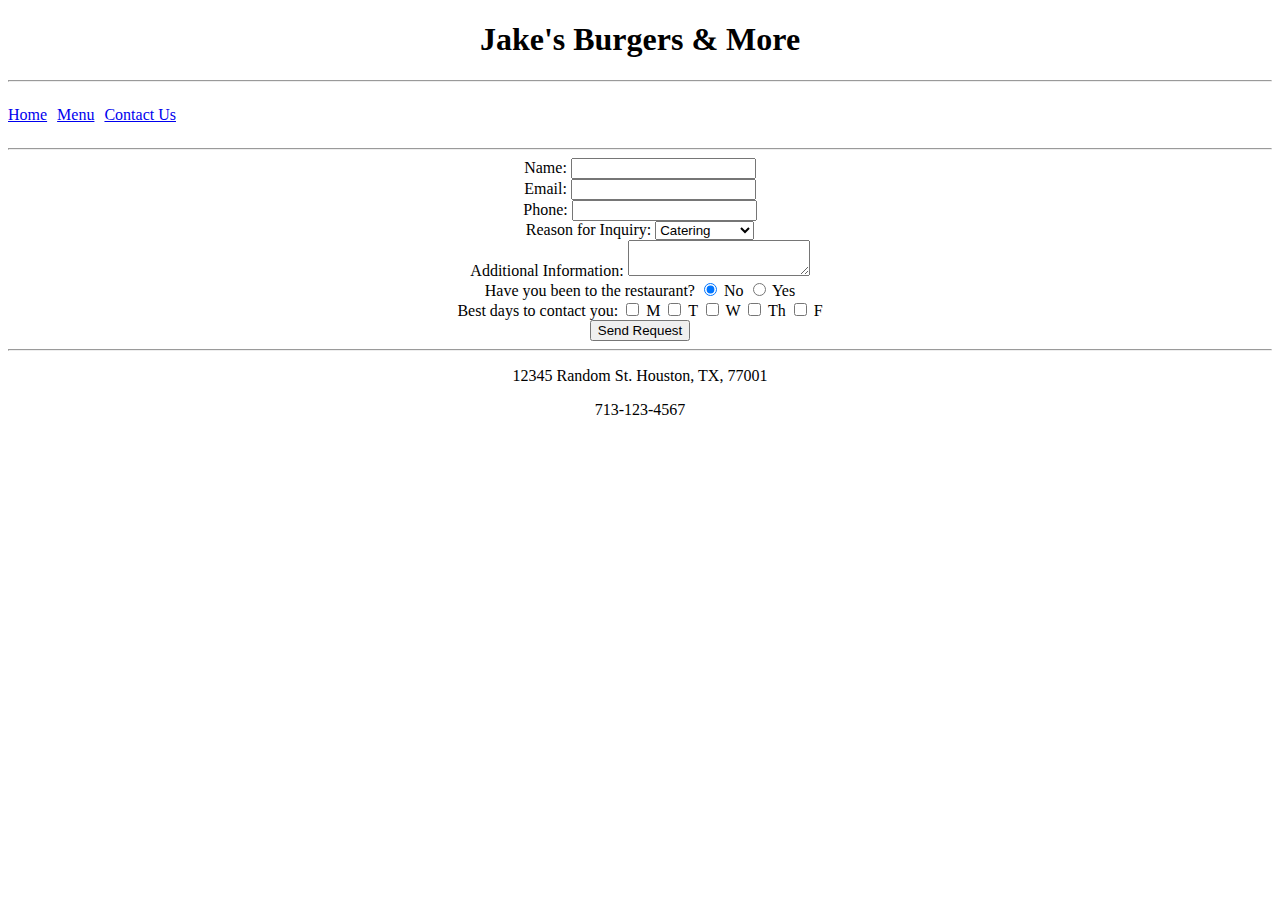
==== contact.html @ dbf33afd "new repo for restaurant site" ====
<!DOCTYPE html>
<html lang="en">
  <head>
    <title>Contact Us</title>
  </head>
  <body>
    <header>
      <h1 style="text-align: center">Jake's Burgers & More</h1>
    </header>

    <hr />

    <nav style="display: flex">
      <p style="padding-right: 10px"><a href="index.html">Home</a></p>
      <p style="padding-right: 10px"><a href="menu.html">Menu</a></p>
      <p style="padding-right: 10px"><a href="contact.html">Contact Us</a></p>
    </nav>

    <hr />

    <form style="text-align: center;" action="submit.html" method="POST">

        <label for="name">Name:</label>
        <input type="text" name="name" id="name"><br>

        <label for="lastName">Email:</label>
        <input type="text" name="email" id="email"><br>

        <label for="phone">Phone:</label>
        <input type="text" name="phone" id="phone"><br>

        <label for="">Reason for Inquiry:</label>
        <select name="" id="">
            <option value="catering" selected>Catering</option>
            <option value="privateParty">Private Party</option>
            <option value="feedback">Feedback</option>
            <option value="other">Other</option>
        </select><br>

        <label for="information">Additional Information:</label>
        <textarea name="information" id="information"></textarea><br>

            <label for="">Have you been to the restaurant?</label>
            <input type="radio" name="questionnaire" id="choice2" value="no" checked>
            <label for="choice2">No</label>
            <input type="radio" name="questionnaire" id="choice1" value="yes">
            <label for="choice1">Yes</label><br>

            <span>Best days to contact you:</span>
            <input type="checkbox" name="monday" id="day">
            <label for="monday">M</label>
            <input type="checkbox" name="tuesday" id="day">
            <label for="tuesday">T</label>
            <input type="checkbox" name="wednesday" id="day">
            <label for="wednesday">W</label>
            <input type="checkbox" name="thursday" id="day">
            <label for="thursday">Th</label>
            <input type="checkbox" name="friday" id="day">
            <label for="friday">F</label><br>
            
            <input type="submit" value="Send Request">
        
    </form>
    

    <footer>
        <hr>
        <p style="text-align: center;">12345 Random St. Houston, TX, 77001</p>
        <p style="text-align: center;">713-123-4567</p>
    </footer>
  </body>
</html>
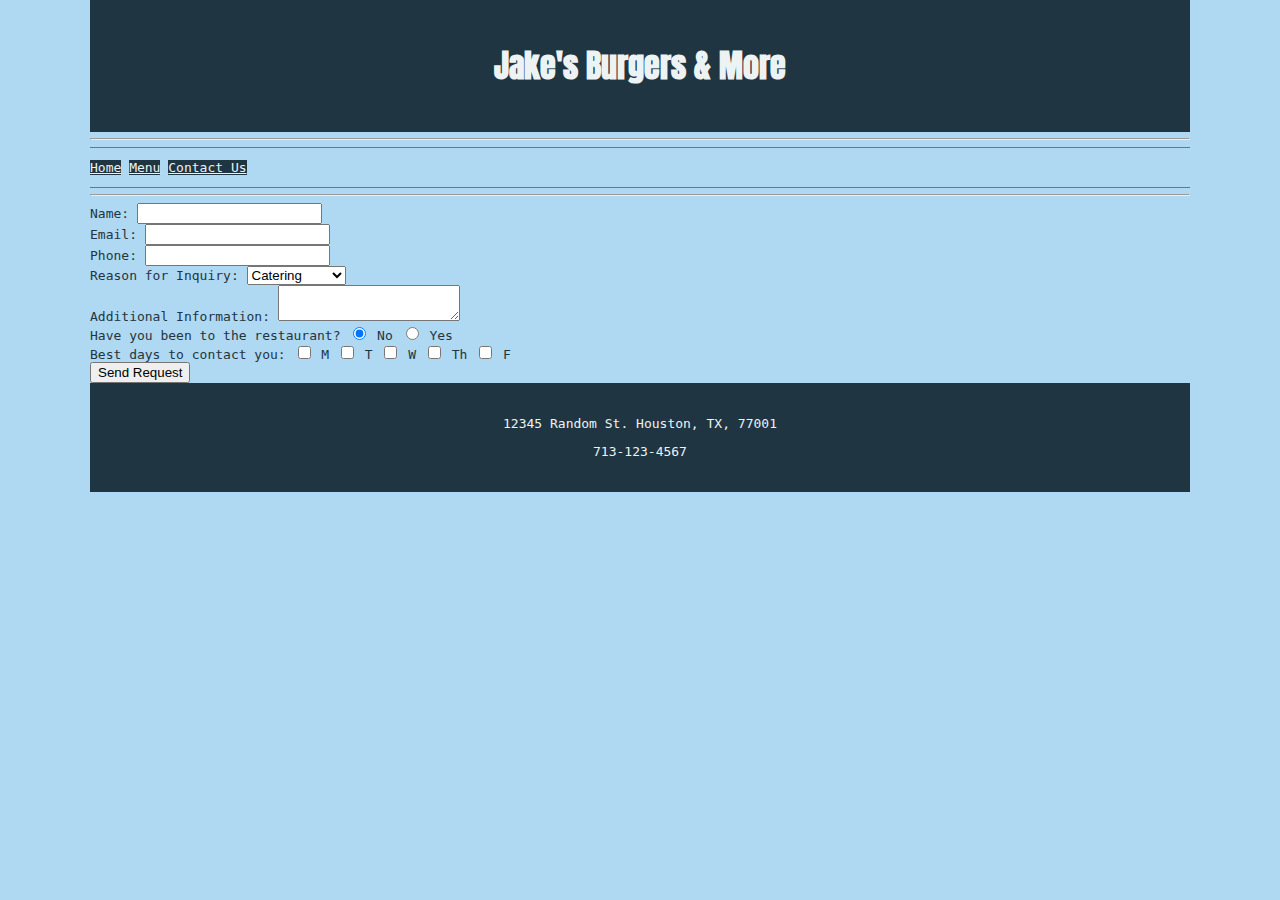
==== commit 1cf56318: "added styles to site" ====
--- a/contact.html
+++ b/contact.html
@@ -2,23 +2,30 @@
 <html lang="en">
   <head>
     <title>Contact Us</title>
+    <link
+      rel="stylesheet"
+      href="https://stackpath.bootstrapcdn.com/bootstrap/4.1.3/css/bootstrap.min.css"
+      integrity="sha384-MCw98/SFnGE8fJT3GXwEOngsV7Zt27NXFoaoApmYm81iuXoPkFOJwJ8ERdknLPMO"
+      crossorigin="anonymous"
+    />
+    <link rel="stylesheet" href="styles/restaurantStyles.css">
   </head>
   <body>
     <header>
-      <h1 style="text-align: center">Jake's Burgers & More</h1>
+      <h1>Jake's Burgers & More</h1>
     </header>
 
     <hr />
 
-    <nav style="display: flex">
-      <p style="padding-right: 10px"><a href="index.html">Home</a></p>
-      <p style="padding-right: 10px"><a href="menu.html">Menu</a></p>
-      <p style="padding-right: 10px"><a href="contact.html">Contact Us</a></p>
+    <nav>
+      <a class="btn badge-pill" href="index.html">Home</a>
+      <a class="btn badge-pill" href="menu.html">Menu</a>
+      <a class="btn badge-pill" href="contact.html">Contact Us</a>
     </nav>
 
     <hr />
 
-    <form style="text-align: center;" action="submit.html" method="POST">
+    <form action="submit.html" method="POST">
 
         <label for="name">Name:</label>
         <input type="text" name="name" id="name"><br>
@@ -64,9 +71,26 @@
     
 
     <footer>
-        <hr>
-        <p style="text-align: center;">12345 Random St. Houston, TX, 77001</p>
-        <p style="text-align: center;">713-123-4567</p>
+        <p>12345 Random St. Houston, TX, 77001</p>
+        <p>713-123-4567</p>
     </footer>
+
+
+
+    <script
+      src="https://code.jquery.com/jquery-3.3.1.slim.min.js"
+      integrity="sha384-q8i/X+965DzO0rT7abK41JStQIAqVgRVzpbzo5smXKp4YfRvH+8abtTE1Pi6jizo"
+      crossorigin="anonymous"
+    ></script>
+    <script
+      src="https://cdnjs.cloudflare.com/ajax/libs/popper.js/1.14.3/umd/popper.min.js"
+      integrity="sha384-ZMP7rVo3mIykV+2+9J3UJ46jBk0WLaUAdn689aCwoqbBJiSnjAK/l8WvCWPIPm49"
+      crossorigin="anonymous"
+    ></script>
+    <script
+      src="https://stackpath.bootstrapcdn.com/bootstrap/4.1.3/js/bootstrap.min.js"
+      integrity="sha384-ChfqqxuZUCnJSK3+MXmPNIyE6ZbWh2IMqE241rYiqJxyMiZ6OW/JmZQ5stwEULTy"
+      crossorigin="anonymous"
+    ></script>
   </body>
 </html>
--- a/styles/restaurantStyles.css
+++ b/styles/restaurantStyles.css
@@ -0,0 +1,55 @@
+@import url("https://fonts.googleapis.com/css2?family=Anton&family=Shadows+Into+Light&display=swap");
+
+body {
+  background-color: #afd8f2;
+  color: #1f3541;
+  font-family: monospace;
+  max-width: 1100px;
+  margin: 0 auto;
+}
+
+h1,
+h2,
+th {
+  font-family: "Anton", serif;
+  text-align: center;
+}
+
+header,
+footer {
+  background-color: #1f3541;
+  color: #edf2f3;
+  text-align: center;
+  padding: 20px;
+}
+
+nav {
+  border-top: thin #5b7d87 solid;
+  border-bottom: thin #5b7d87 solid;
+  padding-top: 12px;
+  padding-bottom: 12px;
+}
+nav .btn {
+  background-color: #1f3541;
+  color: #edf2f3;
+}
+nav .btn:hover {
+  font-weight: bold;
+}
+
+a {
+  color: #edf2f3;
+  text-decoration: underline;
+}
+
+a:visited {
+  color: #5289b5;
+}
+
+a:hover {
+  font-weight: bold;
+}
+
+a:active {
+  text-decoration: none;
+}
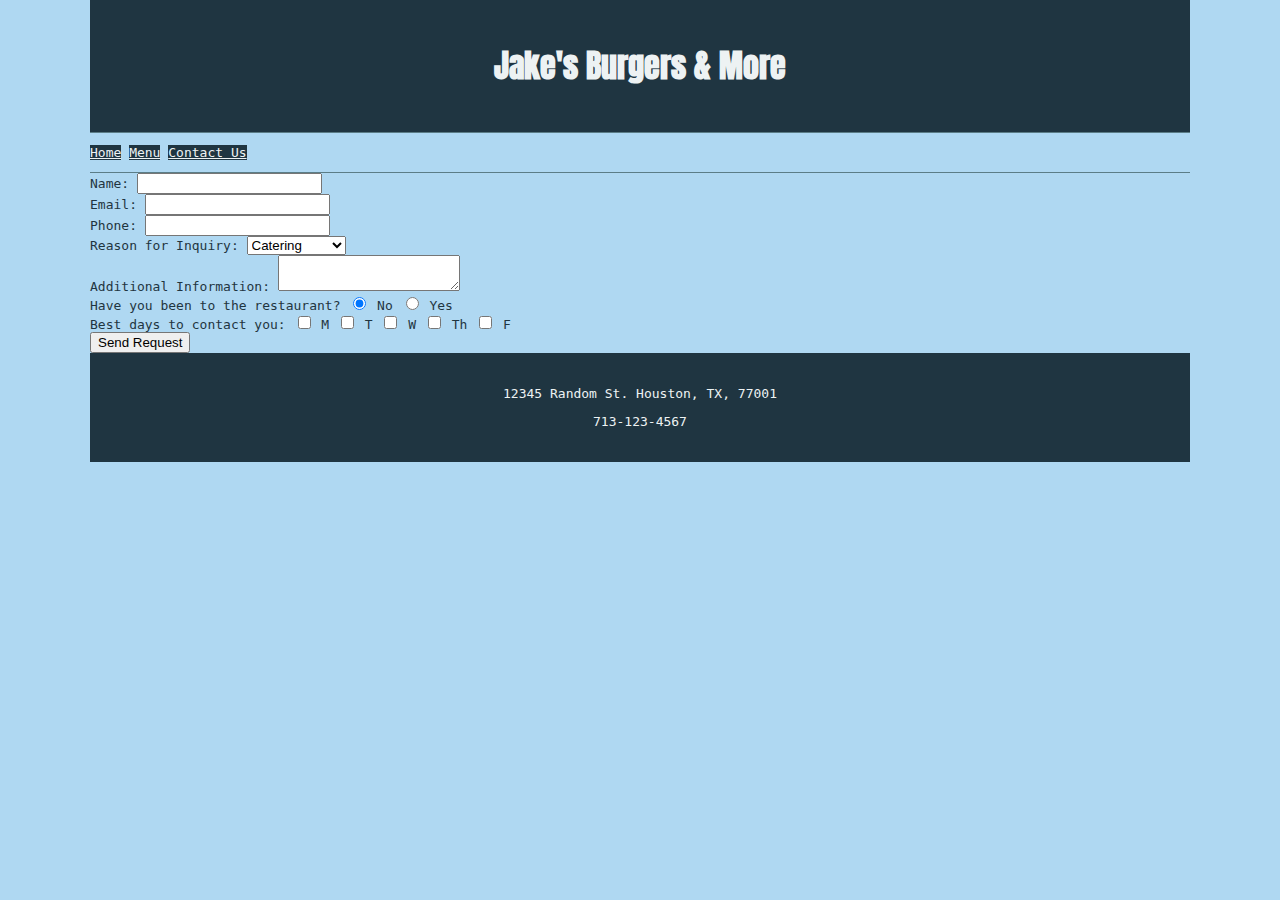
==== commit 24f8eb94: "in progress, added carousel" ====
--- a/contact.html
+++ b/contact.html
@@ -15,7 +15,7 @@
       <h1>Jake's Burgers & More</h1>
     </header>
 
-    <hr />
+   
 
     <nav>
       <a class="btn badge-pill" href="index.html">Home</a>
@@ -23,7 +23,7 @@
       <a class="btn badge-pill" href="contact.html">Contact Us</a>
     </nav>
 
-    <hr />
+  
 
     <form action="submit.html" method="POST">
 
--- a/styles/restaurantStyles.css
+++ b/styles/restaurantStyles.css
@@ -23,6 +23,11 @@
   padding: 20px;
 }
 
+.jumbotron {
+  background-color: #1f3541;
+  color: #edf2f3;
+}
+
 nav {
   border-top: thin #5b7d87 solid;
   border-bottom: thin #5b7d87 solid;
@@ -38,12 +43,8 @@
 }
 
 a {
-  color: #edf2f3;
+  color: #1f3541;
   text-decoration: underline;
-}
-
-a:visited {
-  color: #5289b5;
 }
 
 a:hover {
